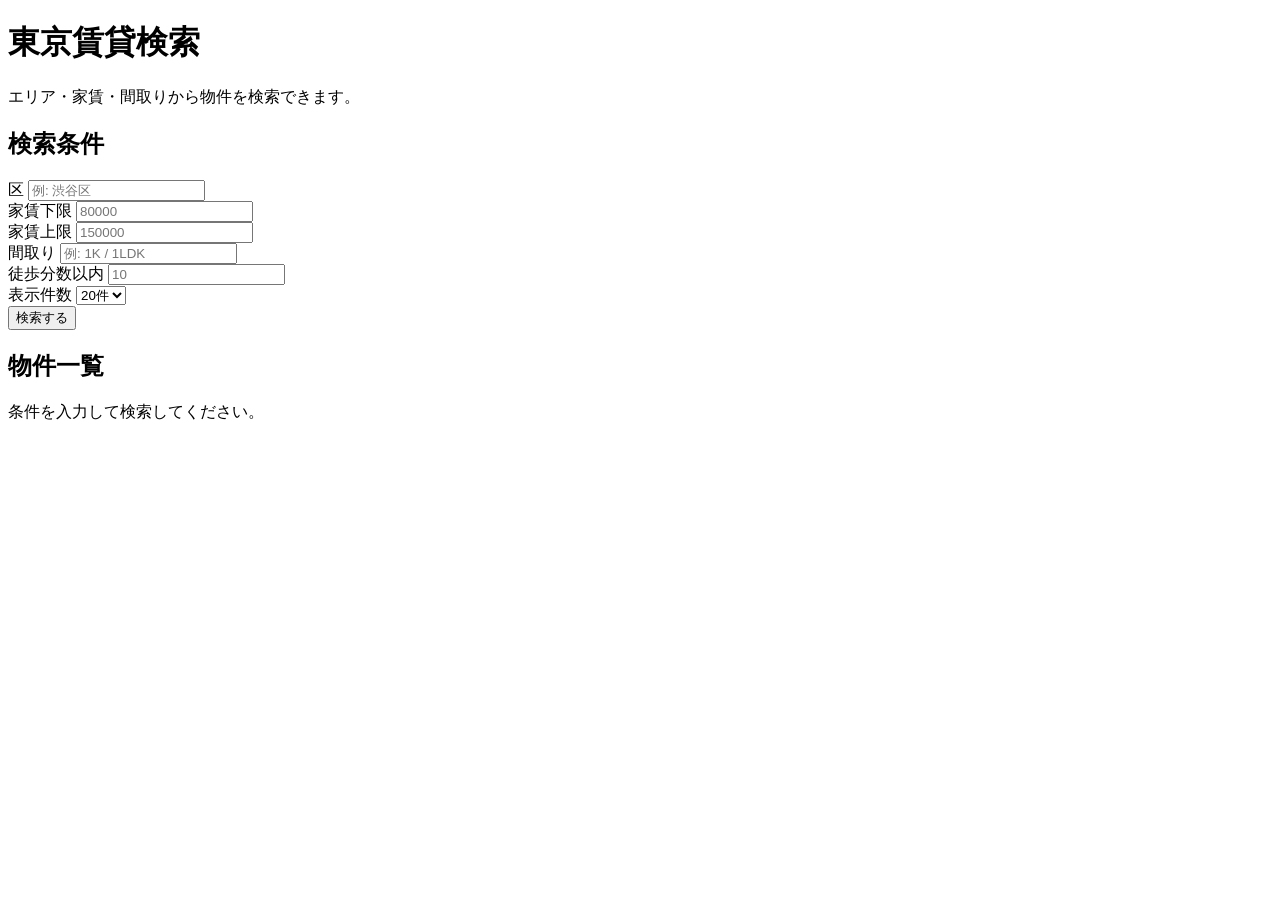
==== rent-tokyo/src/main/resources/templates/index.html @ c639afe4 "update" ====
<!DOCTYPE html>
<html lang="ja">
<head>
    <meta charset="UTF-8">
    <meta name="viewport" content="width=device-width, initial-scale=1.0">
    <title>東京賃貸検索</title>
    <link rel="stylesheet" href="/css/app.css">
</head>
<body>
<header>
    <div class="wrap">
        <h1>東京賃貸検索</h1>
        <p>エリア・家賃・間取りから物件を検索できます。</p>
    </div>
</header>
<main class="wrap">
    <section class="panel">
        <h2>検索条件</h2>
        <form id="searchForm" class="grid">
            <div>
                <label for="ward">区</label>
                <input id="ward" name="ward" placeholder="例: 渋谷区">
            </div>
            <div>
                <label for="rentMin">家賃下限</label>
                <input id="rentMin" name="rentMin" type="number" placeholder="80000">
            </div>
            <div>
                <label for="rentMax">家賃上限</label>
                <input id="rentMax" name="rentMax" type="number" placeholder="150000">
            </div>
            <div>
                <label for="layout">間取り</label>
                <input id="layout" name="layout" placeholder="例: 1K / 1LDK">
            </div>
            <div>
                <label for="walkMinutesMax">徒歩分数以内</label>
                <input id="walkMinutesMax" name="walkMinutesMax" type="number" placeholder="10">
            </div>
            <div>
                <label for="size">表示件数</label>
                <select id="size" name="size">
                    <option value="10">10件</option>
                    <option value="20" selected>20件</option>
                    <option value="50">50件</option>
                </select>
            </div>
            <div style="align-self:end;">
                <button type="submit">検索する</button>
            </div>
        </form>
    </section>

    <section class="panel">
        <h2>物件一覧</h2>
        <div id="summary" class="summary">条件を入力して検索してください。</div>
        <div id="results" class="result-list"></div>
    </section>
</main>
<script src="/js/index.js" defer></script>
</body>
</html>
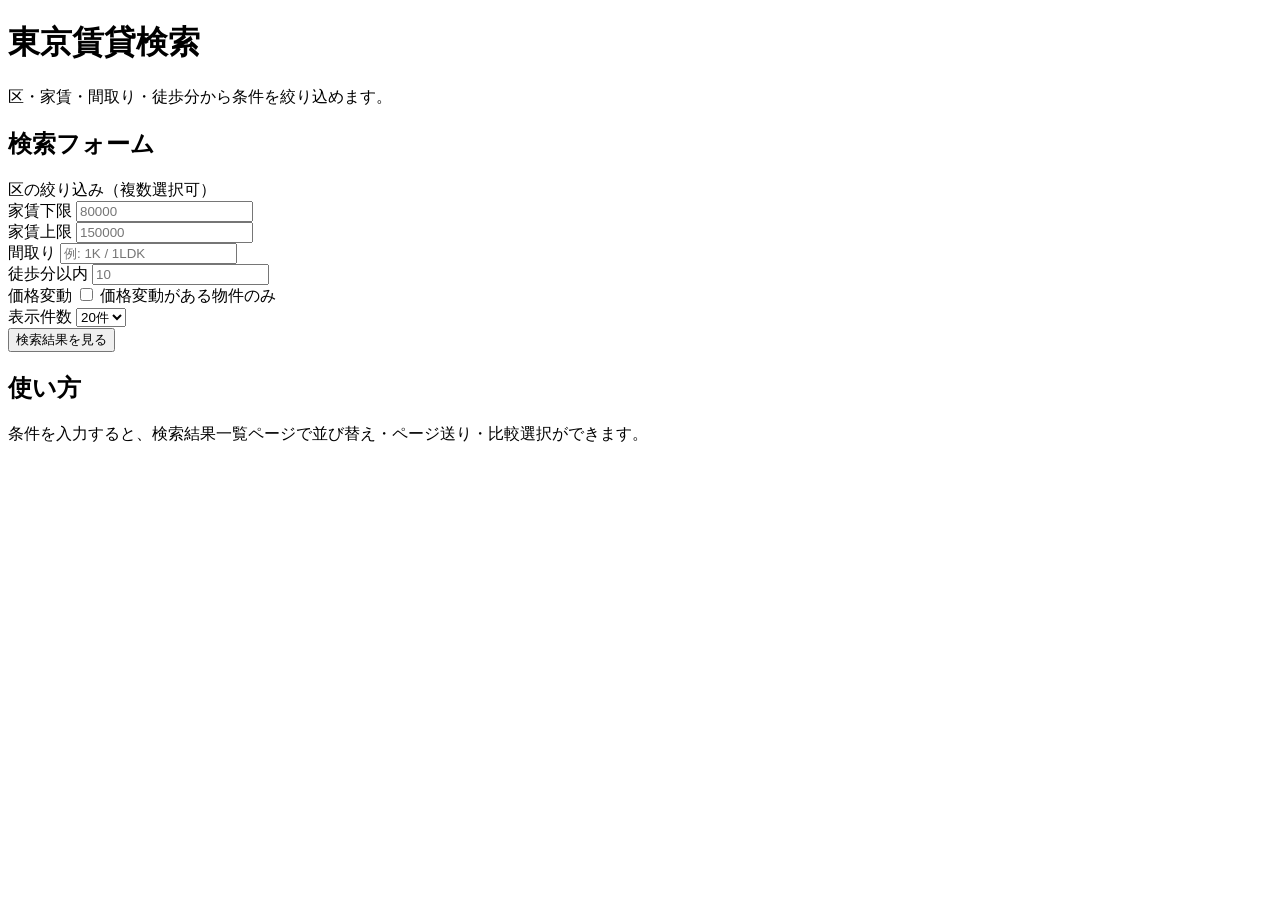
==== commit fa85e8fd: "update" ====
--- a/rent-tokyo/src/main/resources/templates/index.html
+++ b/rent-tokyo/src/main/resources/templates/index.html
@@ -4,22 +4,23 @@
     <meta charset="UTF-8">
     <meta name="viewport" content="width=device-width, initial-scale=1.0">
     <title>東京賃貸検索</title>
-    <link rel="stylesheet" href="/css/app.css">
+    <link rel="stylesheet" href="/css/style.css">
 </head>
 <body>
 <header>
     <div class="wrap">
         <h1>東京賃貸検索</h1>
-        <p>エリア・家賃・間取りから物件を検索できます。</p>
+        <p>区・家賃・間取り・徒歩分から条件を絞り込めます。</p>
     </div>
 </header>
 <main class="wrap">
     <section class="panel">
-        <h2>検索条件</h2>
+        <h2>検索フォーム</h2>
         <form id="searchForm" class="grid">
-            <div>
-                <label for="ward">区</label>
-                <input id="ward" name="ward" placeholder="例: 渋谷区">
+            <div class="full-span">
+                <label for="wardPanel">区の絞り込み（複数選択可）</label>
+                <div id="wardPanel" class="ward-panel" aria-label="区の絞り込み"></div>
+                <input id="ward" name="ward" type="hidden">
             </div>
             <div>
                 <label for="rentMin">家賃下限</label>
@@ -34,8 +35,15 @@
                 <input id="layout" name="layout" placeholder="例: 1K / 1LDK">
             </div>
             <div>
-                <label for="walkMinutesMax">徒歩分数以内</label>
+                <label for="walkMinutesMax">徒歩分以内</label>
                 <input id="walkMinutesMax" name="walkMinutesMax" type="number" placeholder="10">
+            </div>
+            <div>
+                <label for="hasPriceChanges">価格変動</label>
+                <label class="check-option">
+                    <input id="hasPriceChanges" name="hasPriceChanges" type="checkbox" value="true">
+                    <span>価格変動がある物件のみ</span>
+                </label>
             </div>
             <div>
                 <label for="size">表示件数</label>
@@ -46,17 +54,17 @@
                 </select>
             </div>
             <div style="align-self:end;">
-                <button type="submit">検索する</button>
+                <button type="submit">検索結果を見る</button>
             </div>
         </form>
     </section>
 
     <section class="panel">
-        <h2>物件一覧</h2>
-        <div id="summary" class="summary">条件を入力して検索してください。</div>
-        <div id="results" class="result-list"></div>
+        <h2>使い方</h2>
+        <p class="summary">条件を入力すると、検索結果一覧ページで並び替え・ページ送り・比較選択ができます。</p>
     </section>
 </main>
-<script src="/js/index.js" defer></script>
+<script src="/js/api.js" defer></script>
+<script src="/js/search.js" defer></script>
 </body>
 </html>
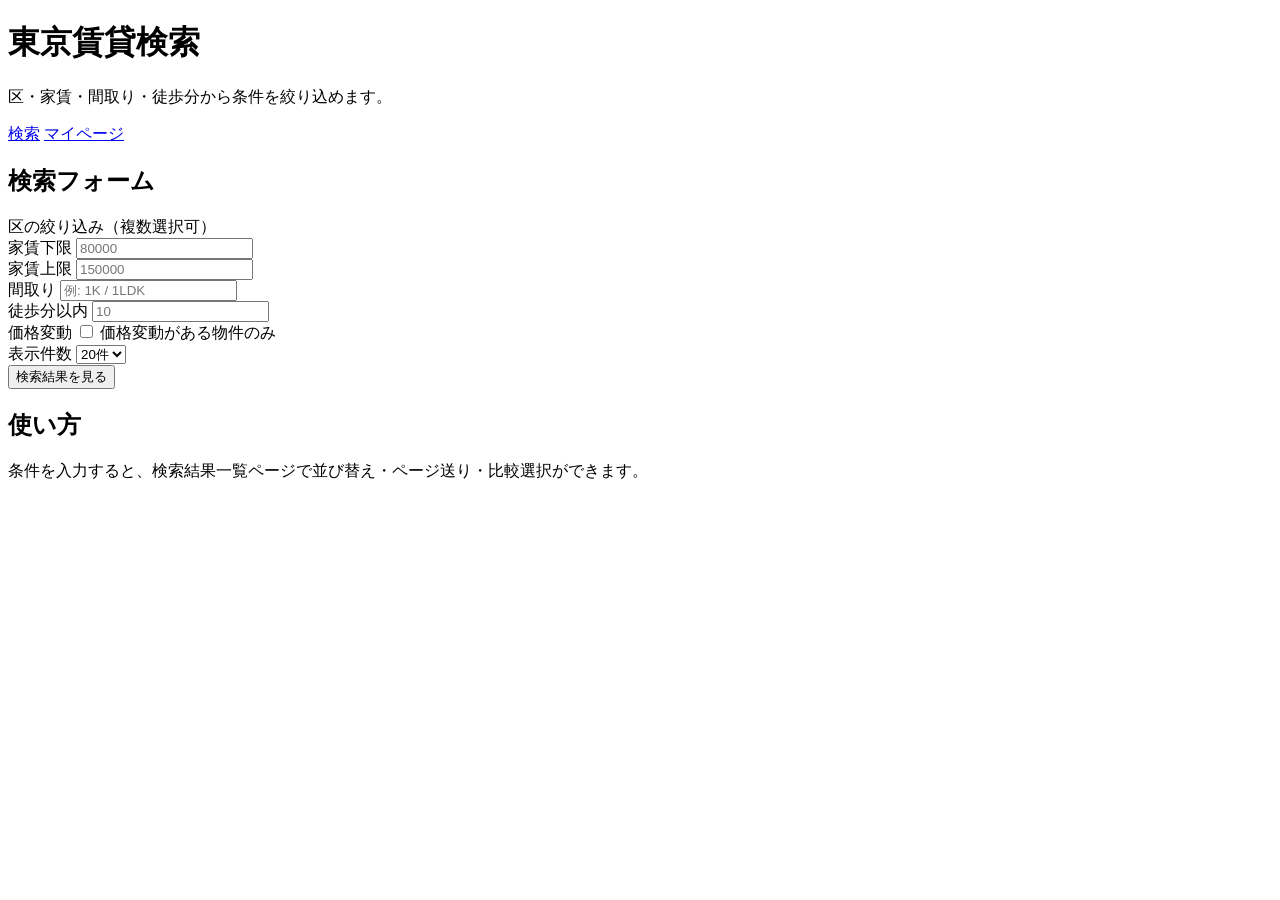
==== commit 2e5a26fb: "update" ====
--- a/rent-tokyo/src/main/resources/templates/index.html
+++ b/rent-tokyo/src/main/resources/templates/index.html
@@ -8,9 +8,15 @@
 </head>
 <body>
 <header>
-    <div class="wrap">
-        <h1>東京賃貸検索</h1>
-        <p>区・家賃・間取り・徒歩分から条件を絞り込めます。</p>
+    <div class="wrap header-row">
+        <div>
+            <h1>東京賃貸検索</h1>
+            <p>区・家賃・間取り・徒歩分から条件を絞り込めます。</p>
+        </div>
+        <nav class="header-nav">
+            <a href="/" class="nav-link nav-link--active">検索</a>
+            <a href="/user" class="nav-link">マイページ</a>
+        </nav>
     </div>
 </header>
 <main class="wrap">
